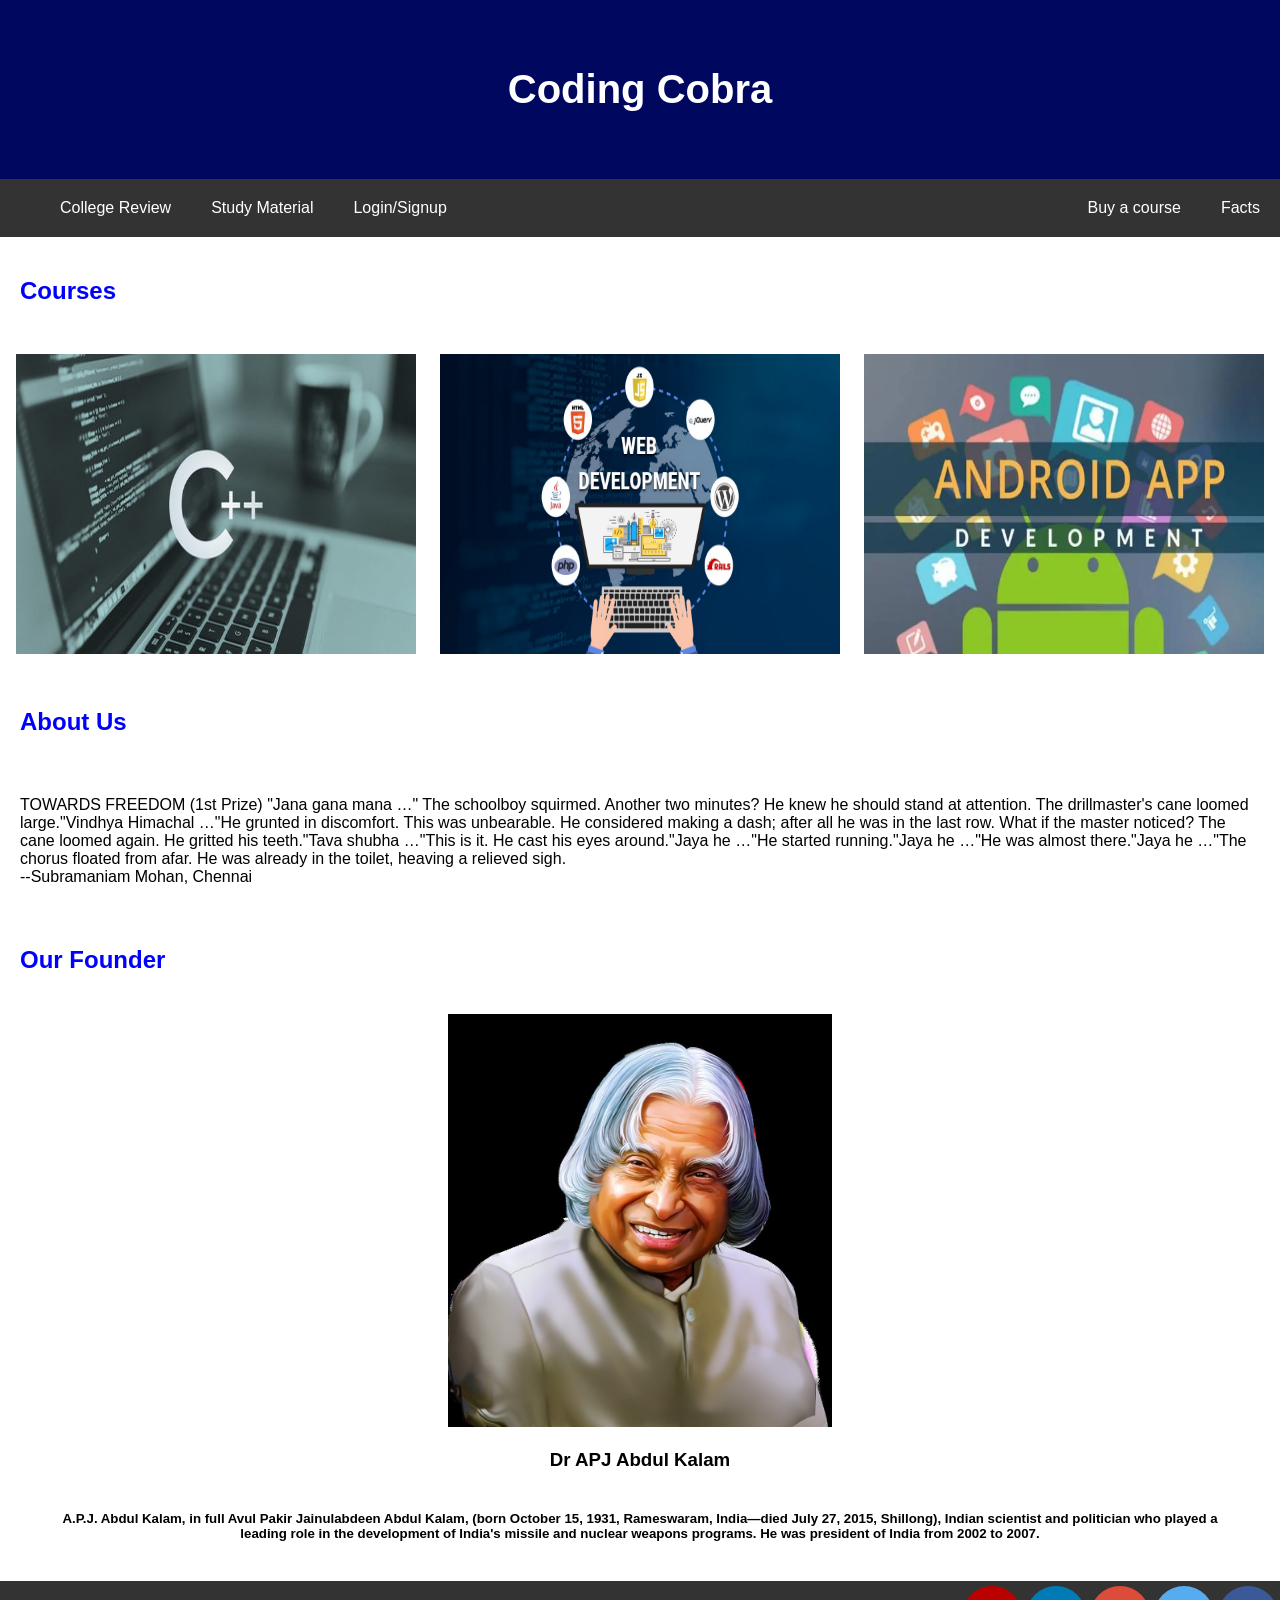
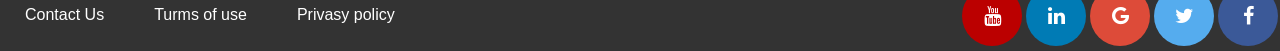
==== index.html @ f7d7b350 "Project Cobra" ====
<!DOCTYPE html>
<html lang="en">

<head>
    <meta charset="UTF-8">
    <meta http-equiv="X-UA-Compatible" content="IE=edge">
    <meta name="viewport" content="width=device-width, initial-scale=1.0">

<link rel="stylesheet" href="https://cdnjs.cloudflare.com/ajax/libs/font-awesome/4.7.0/css/font-awesome.min.css">

    <title>Coding Cobra| Home </title>
    <link rel="stylesheet" href="style.css">

</head>

<body>
    <header>
        <h1>Coding Cobra</h1>

    </header>
    <nav>
        <a href="" Home></a>
        <a href="collegeReview.html">College Review</a>
        <a href="">Study Material</a>
        <a href="CobraC++Login.html">Login/Signup</a>
        <a class="buy" href="box_prac_1.html">Facts</a>
        <a class="buy" href="Payment_form.html">Buy a course</a>
        
    </nav>
    <main>
        <section>
            <h2>Courses</h2>
            <div class="box">
                <div class="course">
                    <a class="c1" target="_blank" href="cobraC++.html"><img src="img/C++DSA.jpg" alt="C++ with DSA"></a>
                    <a class="c2" target="_blank" href=""><img src="img/webdevlopment.jpg" alt="Web Deveopment"></a>
                    <a class="c3" target="_blank" href=""><img src="img/android-app-development-620x350.jpg.webp" alt="Android Development"></a>

                </div>
                <div>
                    <h2>About Us</h2>
                    <p>TOWARDS FREEDOM (1st Prize)

                        "Jana gana mana …" The schoolboy squirmed. Another two minutes? He knew he should stand at
                        attention. The drillmaster's cane loomed large."Vindhya Himachal …"He grunted in discomfort.
                        This was unbearable. He considered making a dash; after all he was in the last row. What if the
                        master noticed? The cane loomed again. He gritted his teeth."Tava shubha …"This is it. He cast
                        his eyes around."Jaya he …"He started running."Jaya he …"He was almost there."Jaya he …"The
                        chorus floated from afar. He was already in the toilet, heaving a relieved sigh.

                        <br> --Subramaniam Mohan, Chennai

                    </p>
                </div>
            </div>
        </section>



        <section>
            <h2>Our Founder</h2>
            <img src="img/apj3.jpg" alt="This is Dr APJ Abdul Kalam" width="30%">
            <h3>Dr APJ Abdul Kalam </h3>
            <h5>A.P.J. Abdul Kalam, in full Avul Pakir Jainulabdeen Abdul Kalam, (born October 15, 1931, Rameswaram,
                India—died July 27, 2015, Shillong), Indian scientist and politician who played a leading role in the
                development of India's missile and nuclear weapons programs. He was president of India from 2002 to
                2007.</h5>
        </section>



    </main>

    <footer>
        <a href="form.html" target="_blank">Contact Us</a>
        <a href="">Turms of use</a>
        <a href="">Privasy policy</a>

<section>
<a href="#" class="fa fa-facebook"></a>
<a href="#" class="fa fa-twitter"></a>
<a href="#" class="fa fa-google"></a>
<a href="#" class="fa fa-linkedin"></a>
<a href="#" class="fa fa-youtube"></a>
</section>

    </footer>
</body>

</html>
---- style.css ----
* {
    box-sizing: content-box;
  }

body {
    margin: 0px;
    font-family: -apple-system, BlinkMacSystemFont, 'Segoe UI', Roboto, Oxygen, Ubuntu, Cantarell, 'Open Sans', 'Helvetica Neue', sans-serif;
}

header h1 {
    text-align: center;
    font-size: 40px;
    color: white;
}

header {
    padding: 40px;
    background-color: rgb(0, 7, 95);
}

nav {
    background-color: #333;
    overflow: hidden;
}
.buy{
    
    float: right;
    padding: 20px;
    
}

 nav a:hover{
    
    color:rgb(22, 207, 231);
}


nav a {
    text-decoration: none;
    padding: 20px;
    
    float: left;
    color: white;
}


main {
    background-color: white;
    text-align: center;
}

h2 {
    padding: 20px;
    color: blue;
    text-align: left;
}



div img{
    height: 300px;
    width: 400px;
    float: center;
}
section img:hover{
    background-color: rgb(7, 75, 53);

}

div p{
    padding: 20px;
    text-align: left;
}


div img {
    padding: 10px;
}

section h5 {
    margin: 40px;
}


footer a:hover{
    
    color:rgb(22, 207, 231);
}


.mid{

    float: right;
    
   
}

footer {
   
    background-color: #333;
    overflow: hidden;
}

footer a {
    text-decoration: none;
    padding: 25px;
    text-align: center;
    float: left;
    color: white;
}

.fa {
    padding: 20px;
    font-size: 20px;
    width: 20px;
    height: 20px;
    text-align: center;
    text-decoration: none;
    margin: 5px 2px;
    border-radius:50%;
    float: right;
  }
  
  .fa:hover {
      color: red;
      
      
  }
  
  .fa-facebook {
    background: #3B5998;
    color: white;
  }
  
  .fa-twitter {
    background: #55ACEE;
    color: white;
  }
  
  .fa-google {
    background: #dd4b39;
    color: white;
  }
  
  .fa-linkedin {
    background: #007bb5;
    color: white;
  }
  
  .fa-youtube {
    background: #bb0000;
    color: white;
  }
  
  .fa-instagram {
    background: #125688;
    color: white;
  }
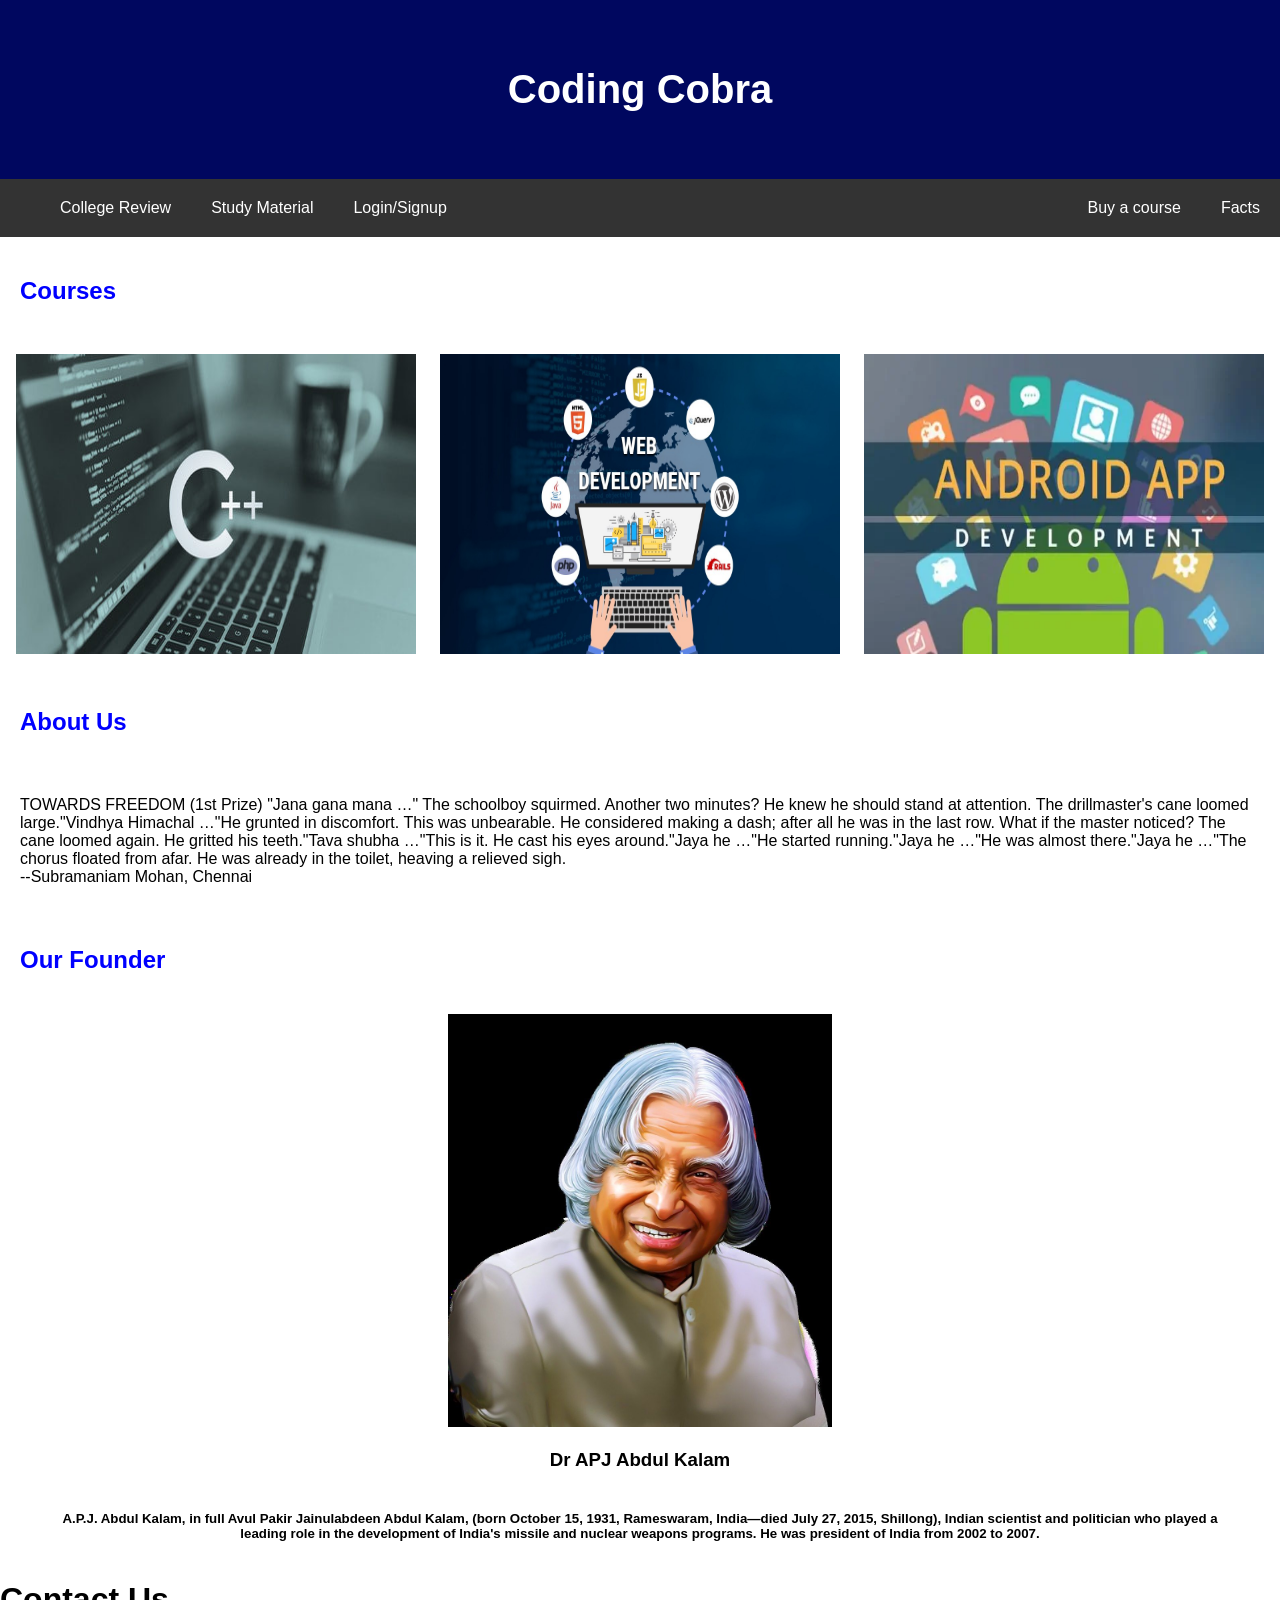
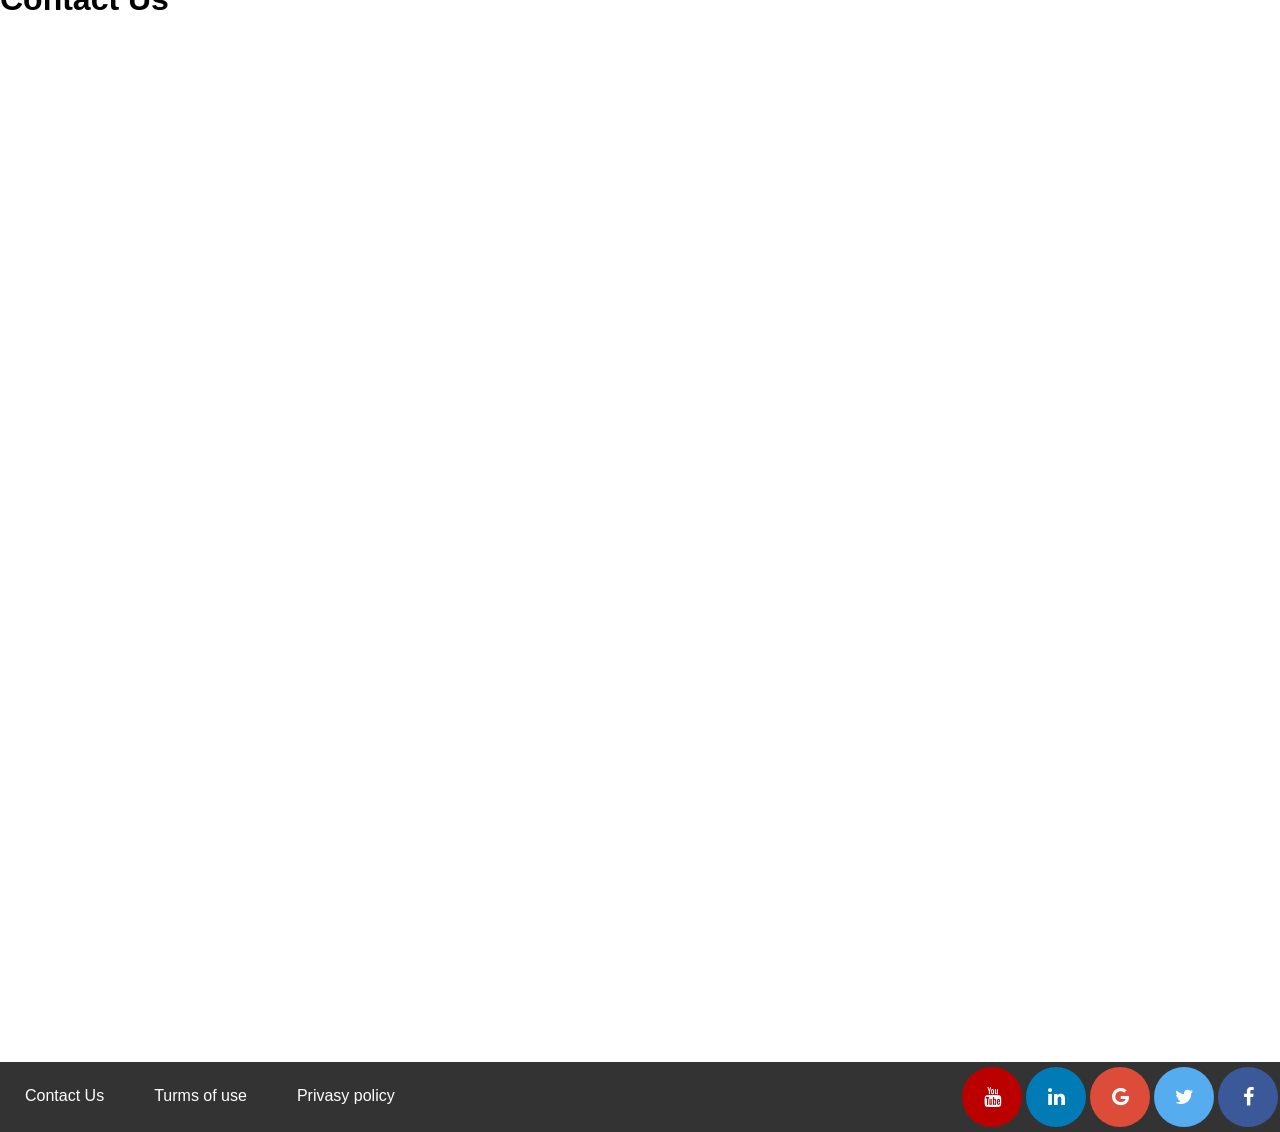
==== commit e9650bab: "contact form update" ====
--- a/index.html
+++ b/index.html
@@ -71,13 +71,32 @@
 
     </main>
 
+    <h1>Contact Us</h1>
+
+    <div class="contat">
+      <iframe
+        src="https://docs.google.com/forms/d/e/1FAIpQLSdulecLE9h5Id38C8aqW8FlGoRz5z80Focz8EzM2AGyyfvXEg/viewform?embedded=true"
+        width="1300px"
+        height="1000px"
+        frameborder="0"
+        marginheight="0"
+        marginwidth="0"
+        >Loading…</iframe
+      >
+    </div>
+    <br />
+    
     <footer>
-        <a href="form.html" target="_blank">Contact Us</a>
+        <a
+        href="https://docs.google.com/forms/d/e/1FAIpQLSdulecLE9h5Id38C8aqW8FlGoRz5z80Focz8EzM2AGyyfvXEg/viewform?usp=sf_link"
+        target="_blank"
+        >Contact Us</a
+      >
         <a href="">Turms of use</a>
         <a href="">Privasy policy</a>
 
 <section>
-<a href="#" class="fa fa-facebook"></a>
+<a href="https://www.facebook.com/nazmulhoque.choudhury.92" class="fa fa-facebook"></a>
 <a href="#" class="fa fa-twitter"></a>
 <a href="#" class="fa fa-google"></a>
 <a href="#" class="fa fa-linkedin"></a>
@@ -87,4 +106,4 @@
     </footer>
 </body>
 
-</html>+</html>
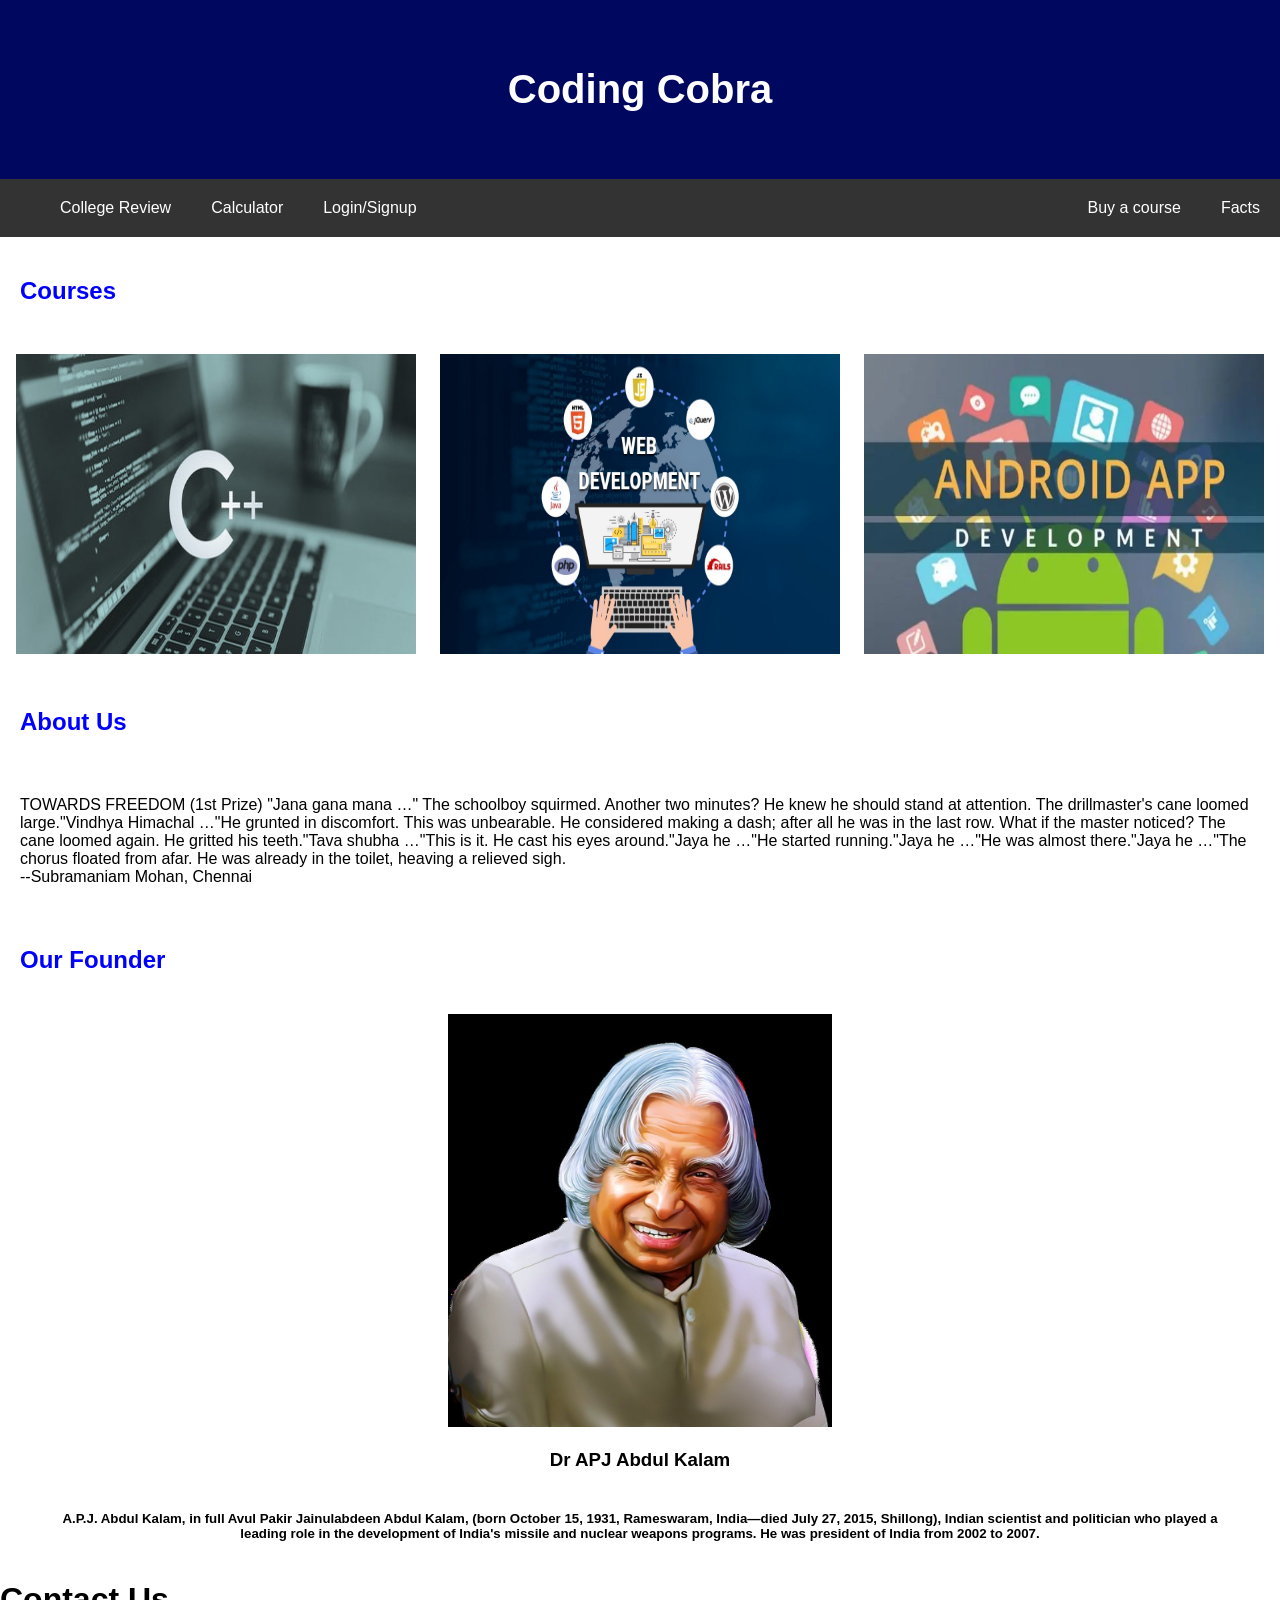
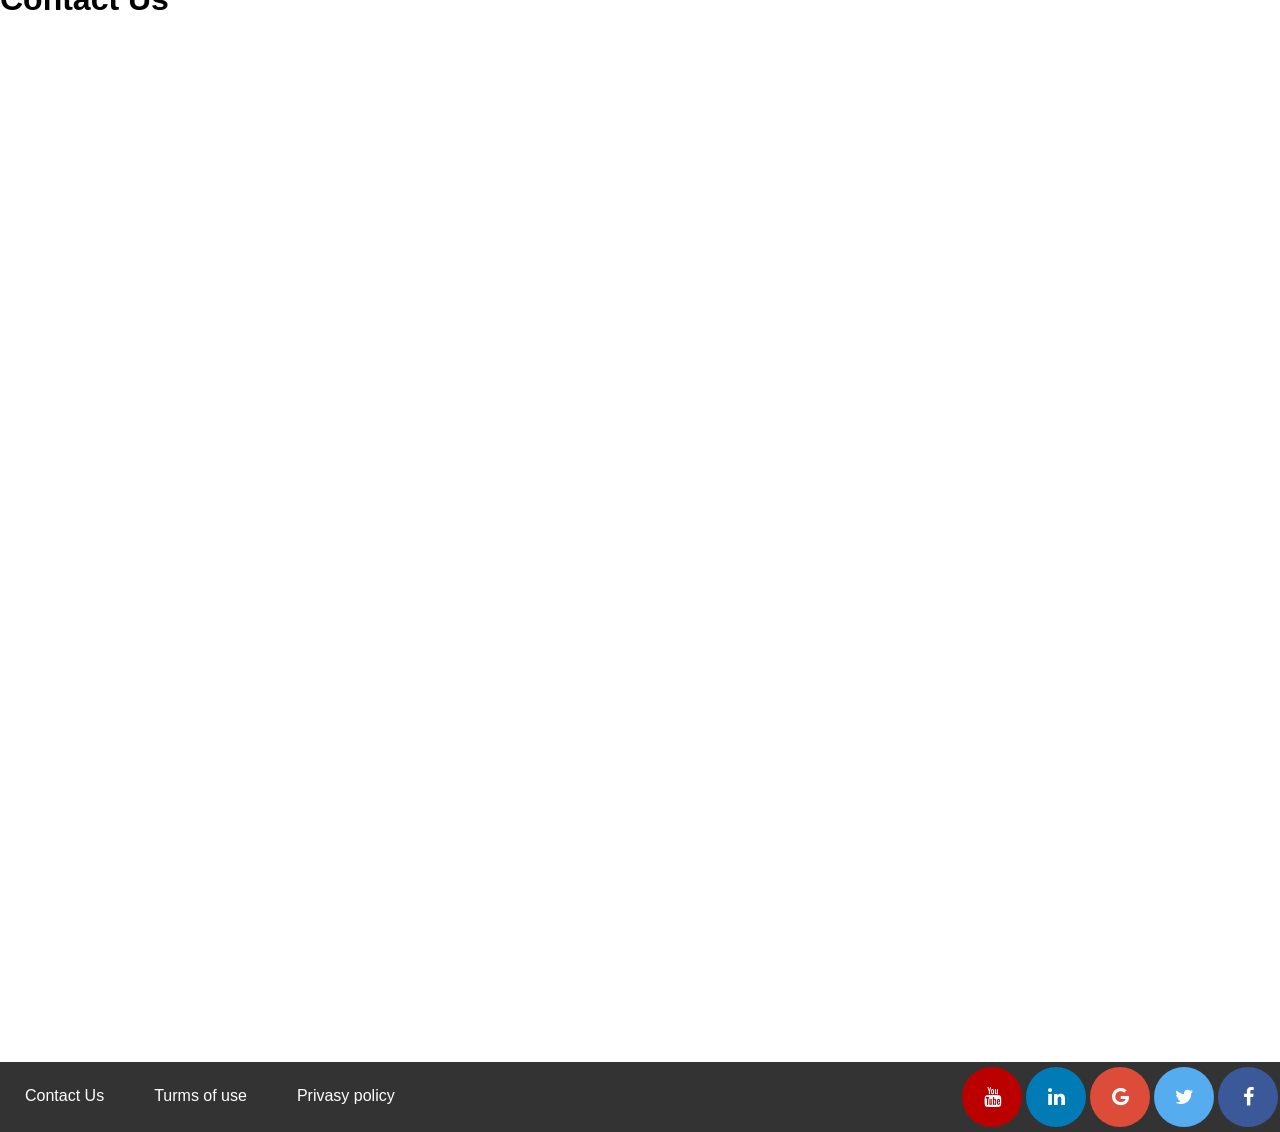
==== commit c81b25e2: "adding calculator" ====
--- a/index.html
+++ b/index.html
@@ -21,7 +21,7 @@
     <nav>
         <a href="" Home></a>
         <a href="collegeReview.html">College Review</a>
-        <a href="">Study Material</a>
+        <a target="_blank" href="https://nazmulhcy.github.io/BasicCalculator.github.io/">Calculator</a>
         <a href="CobraC++Login.html">Login/Signup</a>
         <a class="buy" href="box_prac_1.html">Facts</a>
         <a class="buy" href="Payment_form.html">Buy a course</a>
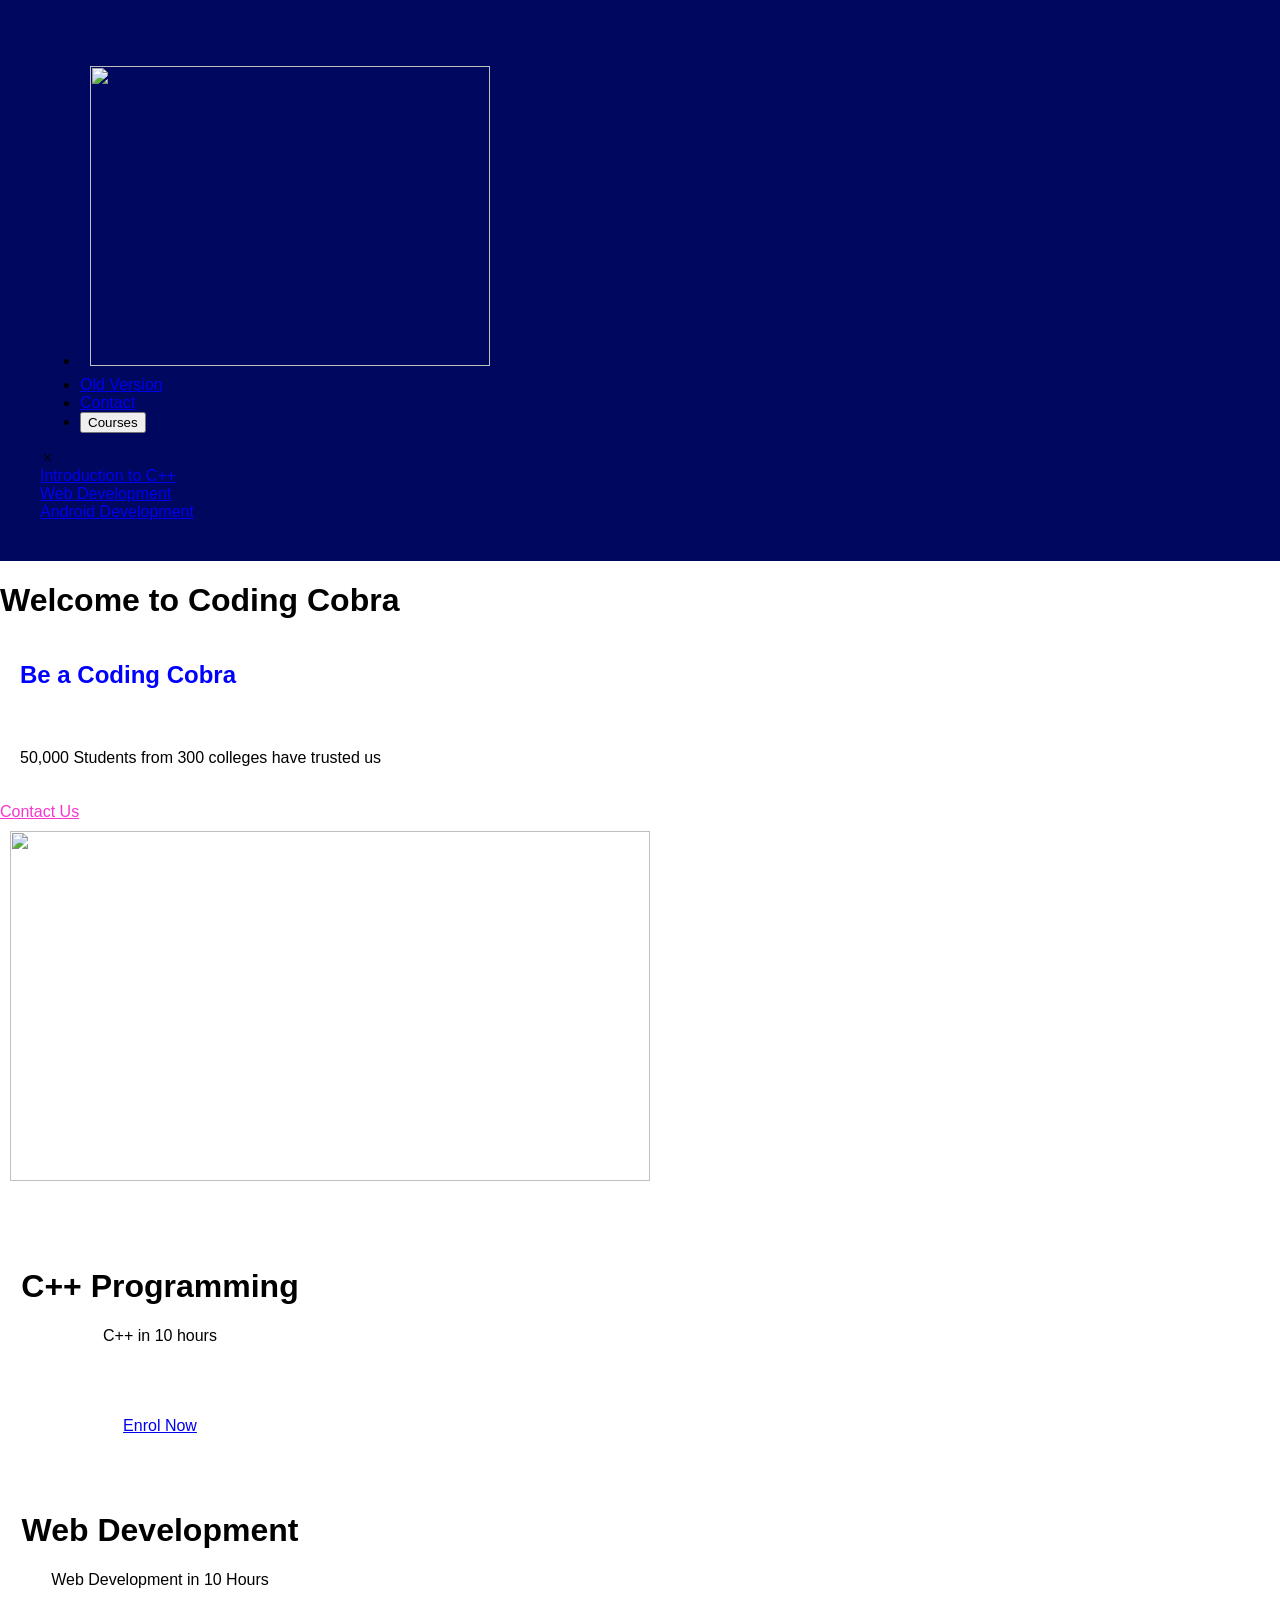
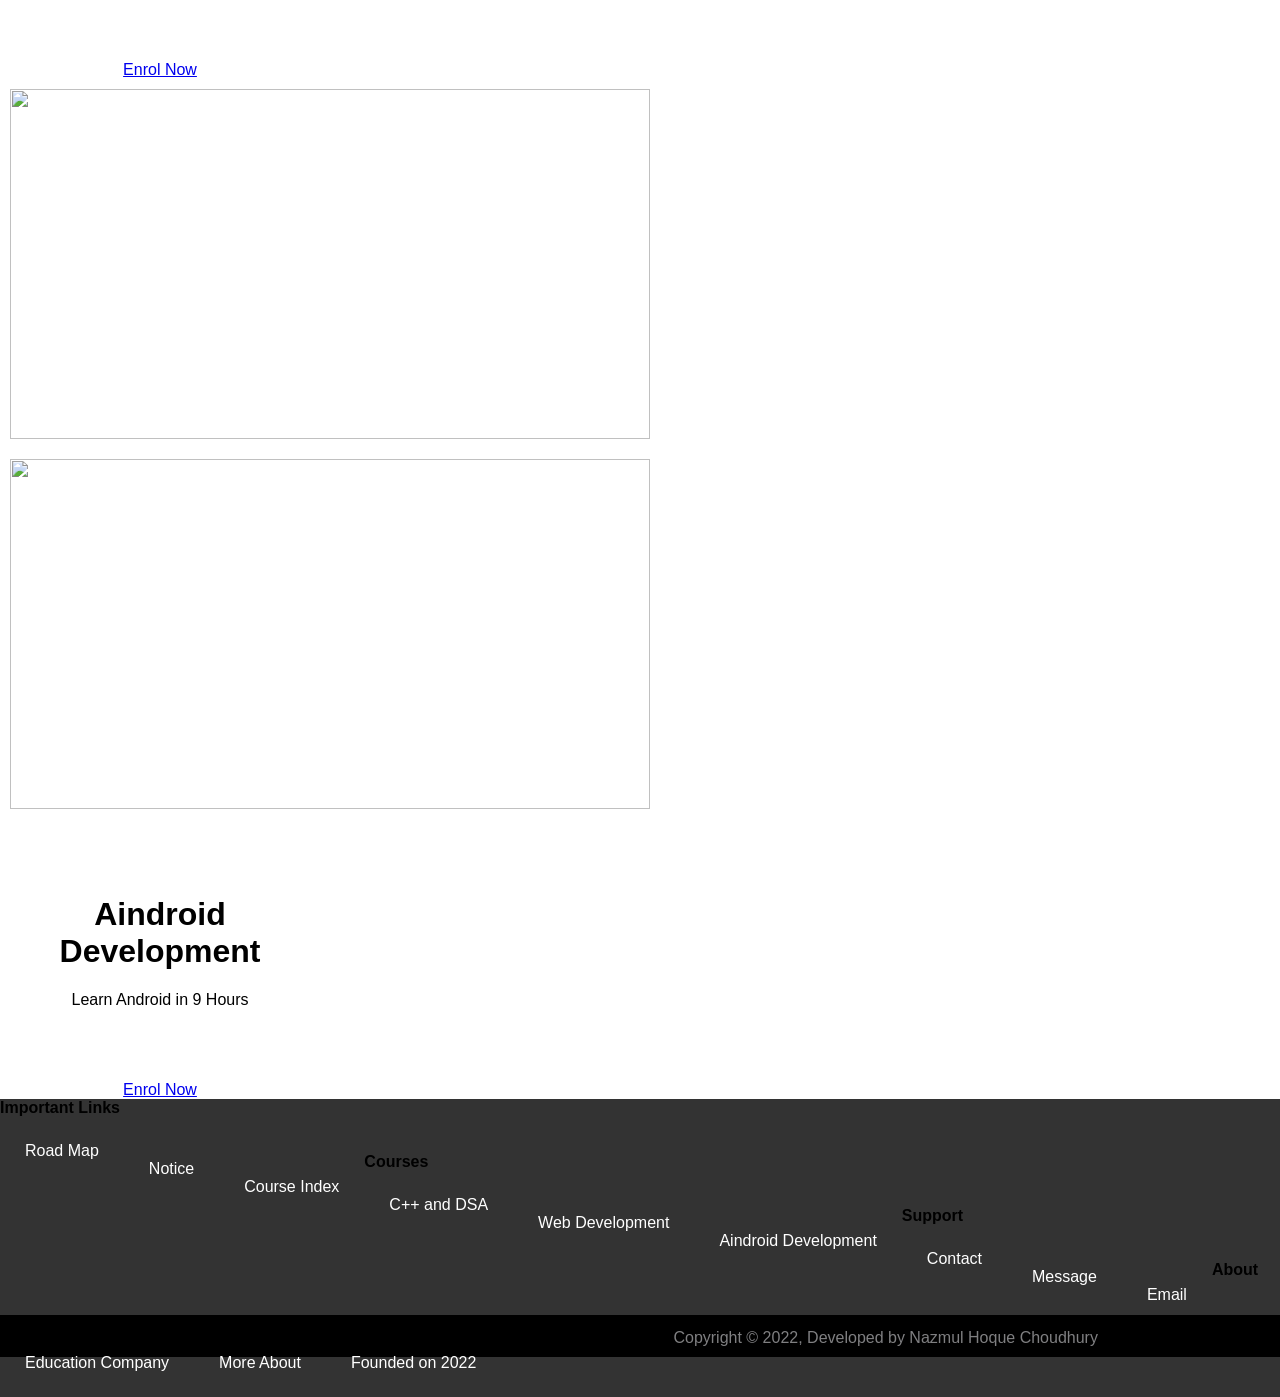
==== commit a35465ef: "added a popup" ====
--- a/index.html
+++ b/index.html
@@ -1,109 +1,171 @@
 <!DOCTYPE html>
 <html lang="en">
+  <head>
+    
+    <title>Coding Cobra</title>
+    <style>
+      @import url('https://fonts.googleapis.com/css2?family=Potta+One&family=Rubik+Moonrocks&display=swap');
+      </style>
+      <link rel="stylesheet" href="https://cdn.jsdelivr.net/npm/bootstrap-icons@1.9.1/font/bootstrap-icons.css">
+    <link rel="shortcut icon" href="pic/codingpic.png" type="image/x-icon">
+    <link rel="stylesheet" href="style.css">
+    <script src="https://cdnjs.cloudflare.com/ajax/libs/jquery/3.3.1/jquery.min.js"></script>
+  </head> 
+ 
+  <header>
+    <div class="navbar">
+      <div class="container">
+        <div class="navbar-collapse">
+          <ul>
+            <li class="logo navbar-active"><img src="pic/logo.png" alt=""></li>
+            <li class="block navbar-active"><a target="_blank" href="https://nazmulhcy.github.io/CodingCobra.github.io/" class="tap">Old Version</a></li>
+            <li class="block navbar-active"><a href="https://docs.google.com/forms/d/e/1FAIpQLSefEECtE3UmPcRkMT1bwhAatRlR3gMMiIJNhfhZXxllUFQs1A/viewform?usp=sf_link" class="tap" >Contact</a></li>
+            <li class="block navbar-active"><input class="tab" id="buttonHoroquartz" type="button" value="Courses" onclick="showPopup();"></li>
+          </ul>
+        </div>
+        <div  id="popUp">
+          <div  onclick="hidePopup();"> <i class="bi bi-x"> </i></div>
 
-<head>
-    <meta charset="UTF-8">
-    <meta http-equiv="X-UA-Compatible" content="IE=edge">
-    <meta name="viewport" content="width=device-width, initial-scale=1.0">
+         <div><a href="cpp.html">Introduction to C++</a></div>
+         <div><a href="web.html">Web Development</a></div>
+         <div><a href="aindroid.html">Android Development</a></div>
+         
+          <!-- <input type="button" value="<div>" onclick="hidePopup();"> -->
+            
+        </div>
+      </div>
+    </div>
+  </header>
 
-<link rel="stylesheet" href="https://cdnjs.cloudflare.com/ajax/libs/font-awesome/4.7.0/css/font-awesome.min.css">
+    <body>
+    <div class="about" >
+      <!-- <img src="pic/codingpic.png" alt="Snow" style="width: 100%" height="620px" /> -->
+      <div class="contain">
+        <div class="info">
+        <h1>Welcome to Coding Cobra</h1>
+        <h2>Be a Coding Cobra</h2>
+        <p>50,000 Students from 300 colleges have trusted us</p>
+        <a href="https://docs.google.com/forms/d/e/1FAIpQLSefEECtE3UmPcRkMT1bwhAatRlR3gMMiIJNhfhZXxllUFQs1A/viewform?usp=sf_link" class="tap" style="color:rgb(246, 55, 207) ;">Contact Us</a>
+      </div>
+      <div class="img">
+      <!-- <img src="pic/codingpic.png" alt="Snow" style="width: 600px" height="400px" /></div> -->
+    </div>
+    </div>
 
-    <title>Coding Cobra| Home </title>
-    <link rel="stylesheet" href="style.css">
+    <main>
+      <div class="faculti"></div>
+      <div class="course">
+        <div class="course-items">
+          <div class="elem" style="width: 50%">
+            <img src="pic/c++.jpg" alt="" style="height: 350px; width: 100%;" />
+          </div>
+          <div class="course-items-elem" style="width: 25%">
+            <p>
+              <h1>C++ Programming</h1>
+              C++ in 10 hours
+            </p>
+            <a href="cpp.html" class="tap" >Enrol Now</a>
+          </div>
+        </div>
+        <div class="course-items" id="mid">
+          <div class="course-items-elem" style="width: 25%">
+            <p>
+              <h1>Web Development</h1>
+              
+              Web Development in 10 Hours
+            </p>
+            <a href="web.html" class="tap" >Enrol Now</a>
+          </div>
+          <div class="elem" style="width: 50%">
+            <img src="pic/web.png" alt="" style="height: 350px ; width: 100%;" />
+          </div>
+        </div>
 
-</head>
+        <div class="course-items">
+          <div class="elem" style="width: 50%">
+            <img src="pic/aindroid.jpg" alt="" style="height: 350px; width: 100%;" />
+          </div>
+          <div class="course-items-elem" style="width: 25%">
+            <p>
+              <h1>Aindroid Development</h1>
+             
+              Learn Android in 9 Hours
+            </p>
+            <a href="aindroid.html" class="tap">Enrol Now</a>
+          </div>
+        </div>
+      </div>
+    </main>
+  </body>
+    <footer>
+      <div class="footer-items">
+      <div  class="footer">
+        <b>Important Links</b><br>
+        <a href="" class="footer-items-contain">Road Map</a><br>
+        <a href="" class="footer-items-contain">Notice</a><br>
+        <a href="" class="footer-items-contain">Course Index</a>
+       
+      </div>
+      
+      <div class="footer" >
+        <b>Courses</b><br>
+        <!-- <a href="">C++</a>
+        <a href="">Web Development</a>
+        <a href="">Aindroid Development</a> -->
+        <a href="" class="footer-items-contain">C++ and DSA</a><br>
+        <a href="" class="footer-items-contain">Web Development</a><br>
+        <a href="" class="footer-items-contain">Aindroid Development</a>
+       
+      </div>
+      <div class="footer" >
+        <b>Support</b><br>
+        <a href="" class="footer-items-contain">Contact</a><br>
+        <a href="" class="footer-items-contain">Message</a><br>
+        <a href="" class="footer-items-contain">Email</a>
+       
+      </div>
+     
+      <div class="footer">
+        <b>About</b><br>
+        <a href="" class="footer-items-contain">Education Company</a><br>
+        <a href="" class="footer-items-contain">More About</a><br>
+        <a href="" class="footer-items-contain">Founded on 2022</a>
+       
+   
+      </div>
+    </div>
+    <div class="footer-index" style="background-color: black; color:rgb(127, 127, 129); text-align: center; padding: 10px;">
+      Copyright © 2022, 
+      Developed by Nazmul Hoque Choudhury
+    </div>
+    </footer>
+  
+<script>
 
-<body>
-    <header>
-        <h1>Coding Cobra</h1>
+function showPopup() {
+  $("#popUp").before('<div id=grayBack></div>');
 
-    </header>
-    <nav>
-        <a href="" Home></a>
-        <a href="collegeReview.html">College Review</a>
-        <a target="_blank" href="https://nazmulhcy.github.io/BasicCalculator.github.io/">Calculator</a>
-        <a href="CobraC++Login.html">Login/Signup</a>
-        <a class="buy" href="box_prac_1.html">Facts</a>
-        <a class="buy" href="Payment_form.html">Buy a course</a>
-        
-    </nav>
-    <main>
-        <section>
-            <h2>Courses</h2>
-            <div class="box">
-                <div class="course">
-                    <a class="c1" target="_blank" href="cobraC++.html"><img src="img/C++DSA.jpg" alt="C++ with DSA"></a>
-                    <a class="c2" target="_blank" href=""><img src="img/webdevlopment.jpg" alt="Web Deveopment"></a>
-                    <a class="c3" target="_blank" href=""><img src="img/android-app-development-620x350.jpg.webp" alt="Android Development"></a>
+  var popupH = $("#popUp").height();
+  var popupW = $("#popUp").width();
 
-                </div>
-                <div>
-                    <h2>About Us</h2>
-                    <p>TOWARDS FREEDOM (1st Prize)
+  //$("#popUp").css("margin-top", "-" + (popupH / 2 + 40) + "px");
+  //$("#popUp").css("margin-left", "-" + popupH / 2 + "px");
 
-                        "Jana gana mana …" The schoolboy squirmed. Another two minutes? He knew he should stand at
-                        attention. The drillmaster's cane loomed large."Vindhya Himachal …"He grunted in discomfort.
-                        This was unbearable. He considered making a dash; after all he was in the last row. What if the
-                        master noticed? The cane loomed again. He gritted his teeth."Tava shubha …"This is it. He cast
-                        his eyes around."Jaya he …"He started running."Jaya he …"He was almost there."Jaya he …"The
-                        chorus floated from afar. He was already in the toilet, heaving a relieved sigh.
+  $("#grayBack").css('opacity', 0).fadeTo(300, 0.5, function() {
+    $("#popUp").fadeIn(500);
+  });
+}
 
-                        <br> --Subramaniam Mohan, Chennai
+function hidePopup() {
+  $("#grayBack").fadeOut('fast', function() {
+    $(this).remove()
+  });
 
-                    </p>
-                </div>
-            </div>
-        </section>
-
-
-
-        <section>
-            <h2>Our Founder</h2>
-            <img src="img/apj3.jpg" alt="This is Dr APJ Abdul Kalam" width="30%">
-            <h3>Dr APJ Abdul Kalam </h3>
-            <h5>A.P.J. Abdul Kalam, in full Avul Pakir Jainulabdeen Abdul Kalam, (born October 15, 1931, Rameswaram,
-                India—died July 27, 2015, Shillong), Indian scientist and politician who played a leading role in the
-                development of India's missile and nuclear weapons programs. He was president of India from 2002 to
-                2007.</h5>
-        </section>
-
-
-
-    </main>
-
-    <h1>Contact Us</h1>
-
-    <div class="contat">
-      <iframe
-        src="https://docs.google.com/forms/d/e/1FAIpQLSdulecLE9h5Id38C8aqW8FlGoRz5z80Focz8EzM2AGyyfvXEg/viewform?embedded=true"
-        width="1300px"
-        height="1000px"
-        frameborder="0"
-        marginheight="0"
-        marginwidth="0"
-        >Loading…</iframe
-      >
-    </div>
-    <br />
-    
-    <footer>
-        <a
-        href="https://docs.google.com/forms/d/e/1FAIpQLSdulecLE9h5Id38C8aqW8FlGoRz5z80Focz8EzM2AGyyfvXEg/viewform?usp=sf_link"
-        target="_blank"
-        >Contact Us</a
-      >
-        <a href="">Turms of use</a>
-        <a href="">Privasy policy</a>
-
-<section>
-<a href="https://www.facebook.com/nazmulhoque.choudhury.92" class="fa fa-facebook"></a>
-<a href="#" class="fa fa-twitter"></a>
-<a href="#" class="fa fa-google"></a>
-<a href="#" class="fa fa-linkedin"></a>
-<a href="#" class="fa fa-youtube"></a>
-</section>
-
-    </footer>
-</body>
+  $("#popUp").fadeOut('fast', function() {
+    $(this).hide()
+  });
+}
+  
+</script>
 
 </html>
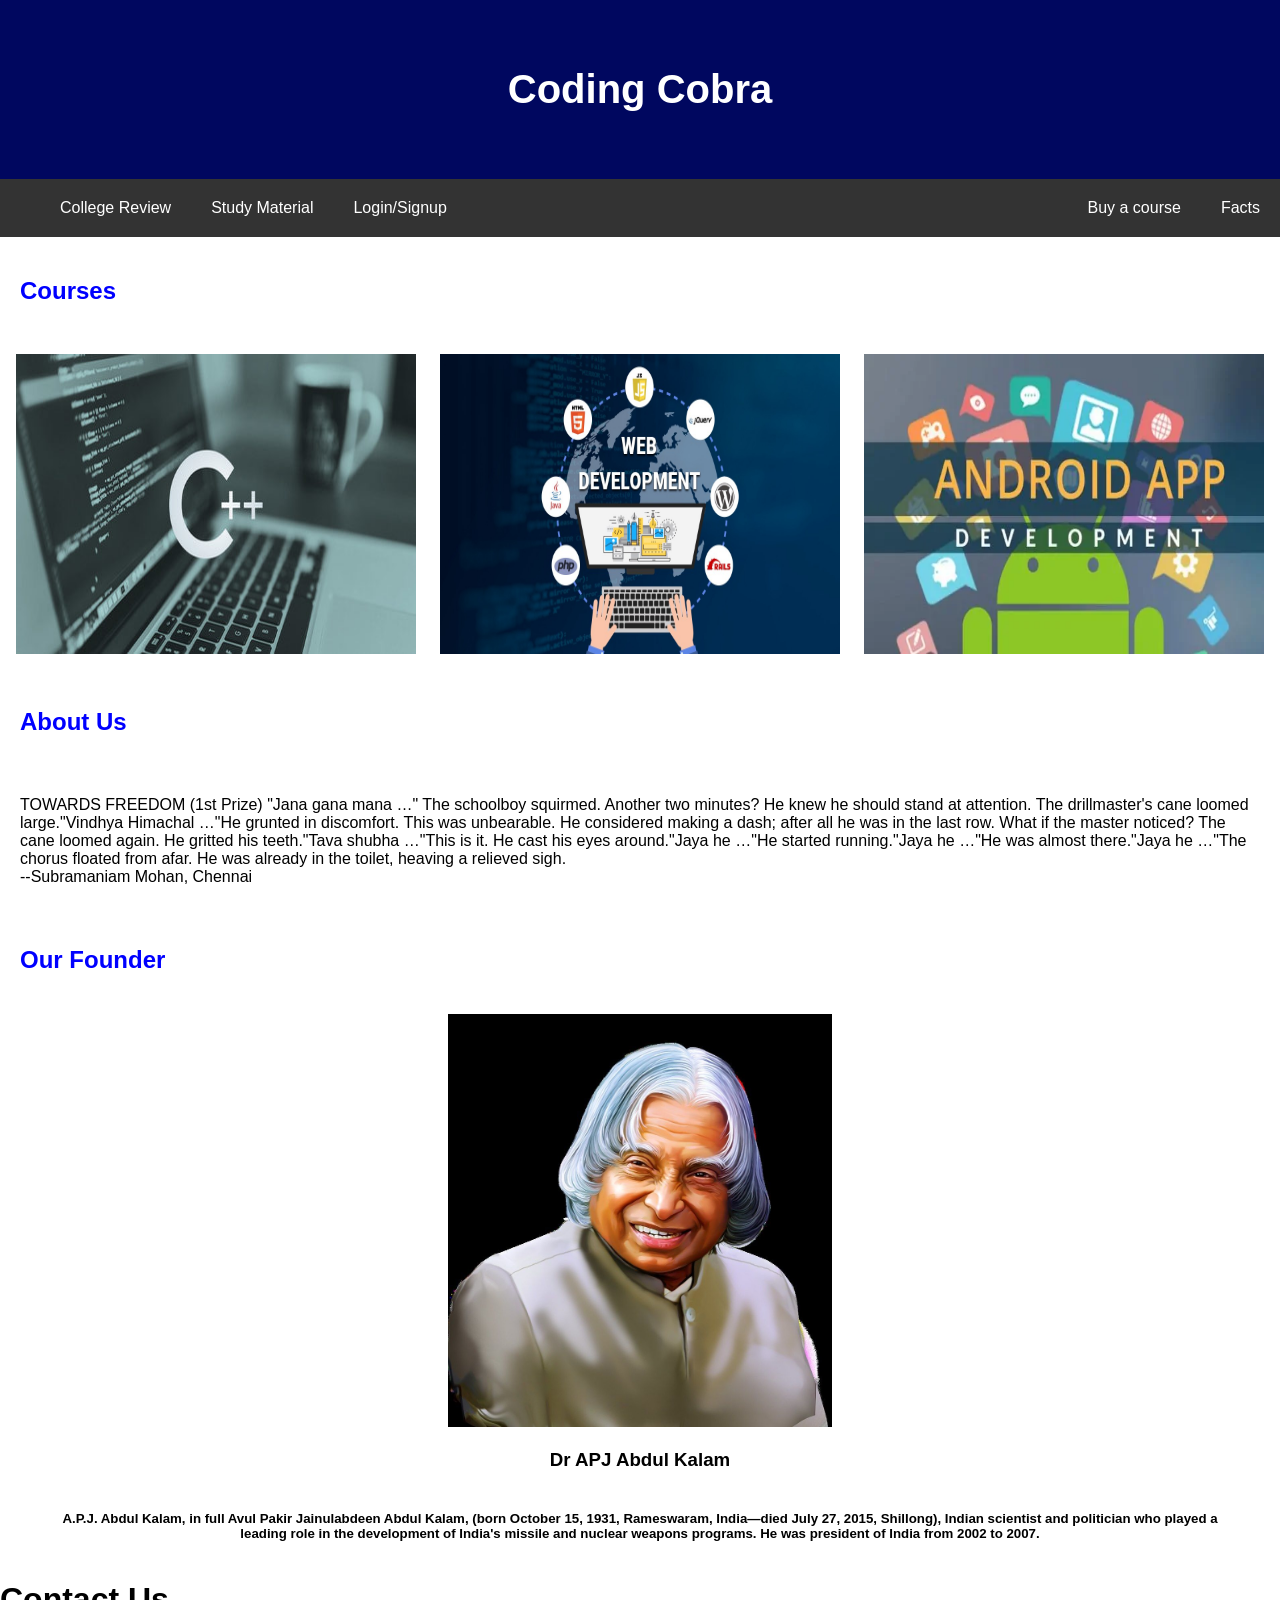
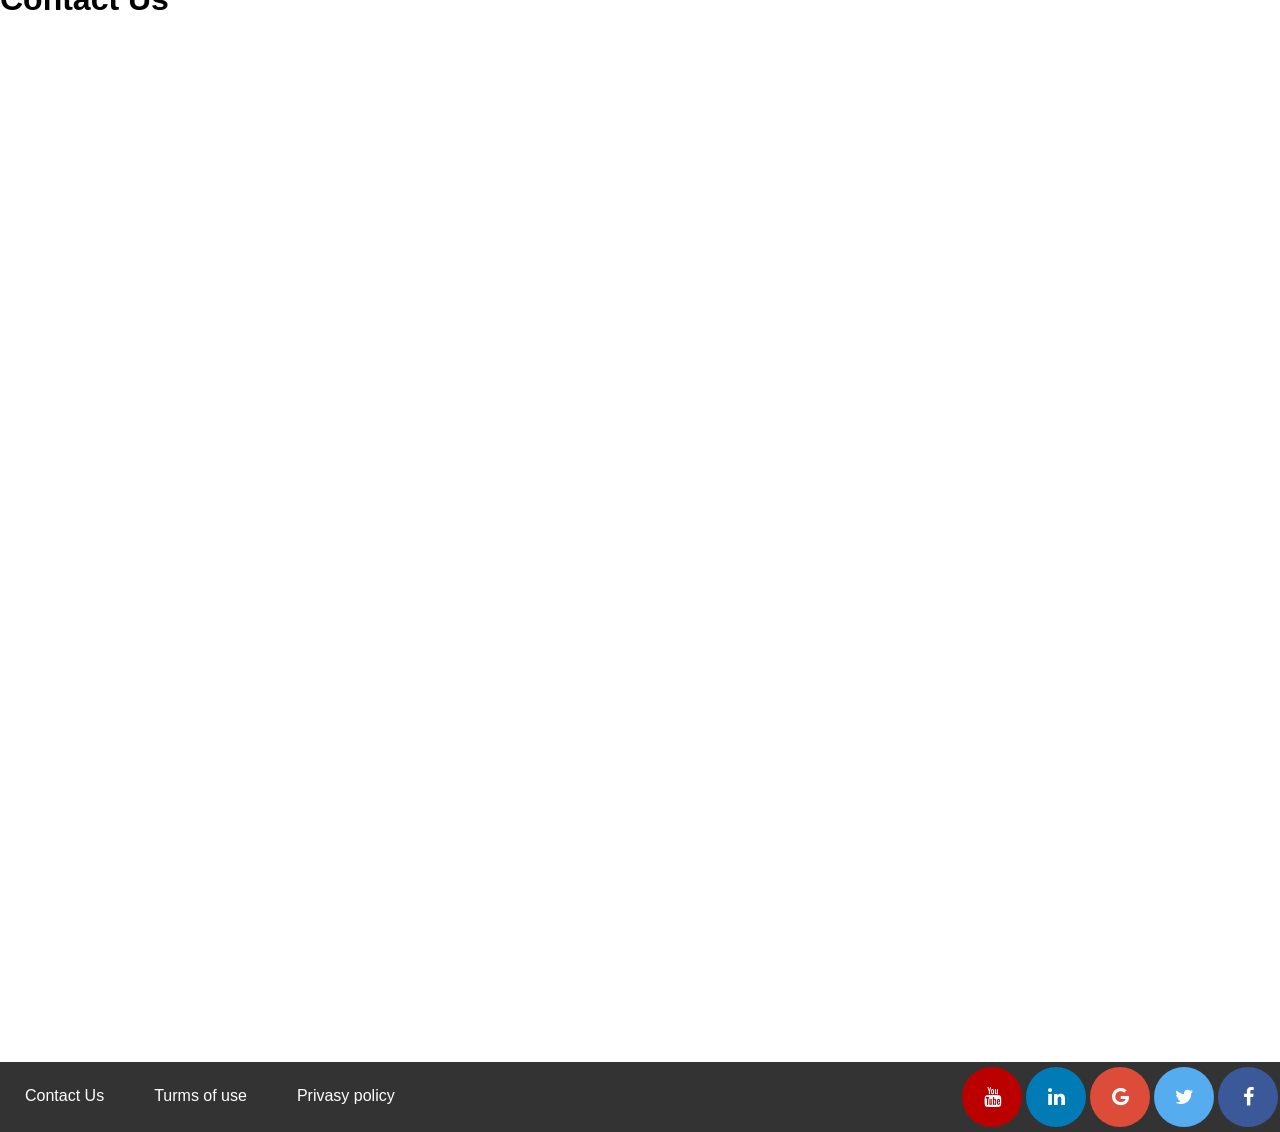
==== commit 0d8abceb: "older" ====
--- a/index.html
+++ b/index.html
@@ -1,171 +1,117 @@
 <!DOCTYPE html>
 <html lang="en">
   <head>
-    
-    <title>Coding Cobra</title>
-    <style>
-      @import url('https://fonts.googleapis.com/css2?family=Potta+One&family=Rubik+Moonrocks&display=swap');
-      </style>
-      <link rel="stylesheet" href="https://cdn.jsdelivr.net/npm/bootstrap-icons@1.9.1/font/bootstrap-icons.css">
-    <link rel="shortcut icon" href="pic/codingpic.png" type="image/x-icon">
-    <link rel="stylesheet" href="style.css">
-    <script src="https://cdnjs.cloudflare.com/ajax/libs/jquery/3.3.1/jquery.min.js"></script>
-  </head> 
- 
-  <header>
-    <div class="navbar">
-      <div class="container">
-        <div class="navbar-collapse">
-          <ul>
-            <li class="logo navbar-active"><img src="pic/logo.png" alt=""></li>
-            <li class="block navbar-active"><a target="_blank" href="https://nazmulhcy.github.io/CodingCobra.github.io/" class="tap">Old Version</a></li>
-            <li class="block navbar-active"><a href="https://docs.google.com/forms/d/e/1FAIpQLSefEECtE3UmPcRkMT1bwhAatRlR3gMMiIJNhfhZXxllUFQs1A/viewform?usp=sf_link" class="tap" >Contact</a></li>
-            <li class="block navbar-active"><input class="tab" id="buttonHoroquartz" type="button" value="Courses" onclick="showPopup();"></li>
-          </ul>
-        </div>
-        <div  id="popUp">
-          <div  onclick="hidePopup();"> <i class="bi bi-x"> </i></div>
+    <meta charset="UTF-8" />
+    <meta http-equiv="X-UA-Compatible" content="IE=edge" />
+    <meta name="viewport" content="width=device-width, initial-scale=1.0" />
 
-         <div><a href="cpp.html">Introduction to C++</a></div>
-         <div><a href="web.html">Web Development</a></div>
-         <div><a href="aindroid.html">Android Development</a></div>
-         
-          <!-- <input type="button" value="<div>" onclick="hidePopup();"> -->
-            
-        </div>
-      </div>
-    </div>
-  </header>
+    <link
+      rel="stylesheet"
+      href="https://cdnjs.cloudflare.com/ajax/libs/font-awesome/4.7.0/css/font-awesome.min.css"
+    />
 
-    <body>
-    <div class="about" >
-      <!-- <img src="pic/codingpic.png" alt="Snow" style="width: 100%" height="620px" /> -->
-      <div class="contain">
-        <div class="info">
-        <h1>Welcome to Coding Cobra</h1>
-        <h2>Be a Coding Cobra</h2>
-        <p>50,000 Students from 300 colleges have trusted us</p>
-        <a href="https://docs.google.com/forms/d/e/1FAIpQLSefEECtE3UmPcRkMT1bwhAatRlR3gMMiIJNhfhZXxllUFQs1A/viewform?usp=sf_link" class="tap" style="color:rgb(246, 55, 207) ;">Contact Us</a>
-      </div>
-      <div class="img">
-      <!-- <img src="pic/codingpic.png" alt="Snow" style="width: 600px" height="400px" /></div> -->
-    </div>
-    </div>
+    <title>Coding Cobra| Home</title>
+    <link rel="stylesheet" href="style.css" />
+  </head>
 
+  <body>
+    <header>
+      <h1>Coding Cobra</h1>
+    </header>
+    <nav>
+      <a href="" Home></a>
+      <a href="collegeReview.html">College Review</a>
+      <a href="">Study Material</a>
+      <a href="CobraC++Login.html">Login/Signup</a>
+      <a class="buy" href="box_prac_1.html">Facts</a>
+      <a class="buy" href="Payment_form.html">Buy a course</a>
+    </nav>
     <main>
-      <div class="faculti"></div>
-      <div class="course">
-        <div class="course-items">
-          <div class="elem" style="width: 50%">
-            <img src="pic/c++.jpg" alt="" style="height: 350px; width: 100%;" />
+      <section>
+        <h2>Courses</h2>
+        <div class="box">
+          <div class="course">
+            <a class="c1" target="_blank" href="cobraC++.html"
+              ><img src="img/C++DSA.jpg" alt="C++ with DSA"
+            /></a>
+            <a class="c2" target="_blank" href=""
+              ><img src="img/webdevlopment.jpg" alt="Web Deveopment"
+            /></a>
+            <a class="c3" target="_blank" href=""
+              ><img
+                src="img/android-app-development-620x350.jpg.webp"
+                alt="Android Development"
+            /></a>
           </div>
-          <div class="course-items-elem" style="width: 25%">
+          <div>
+            <h2>About Us</h2>
             <p>
-              <h1>C++ Programming</h1>
-              C++ in 10 hours
+              TOWARDS FREEDOM (1st Prize) "Jana gana mana …" The schoolboy
+              squirmed. Another two minutes? He knew he should stand at
+              attention. The drillmaster's cane loomed large."Vindhya Himachal
+              …"He grunted in discomfort. This was unbearable. He considered
+              making a dash; after all he was in the last row. What if the
+              master noticed? The cane loomed again. He gritted his teeth."Tava
+              shubha …"This is it. He cast his eyes around."Jaya he …"He started
+              running."Jaya he …"He was almost there."Jaya he …"The chorus
+              floated from afar. He was already in the toilet, heaving a
+              relieved sigh.
+
+              <br />
+              --Subramaniam Mohan, Chennai
             </p>
-            <a href="cpp.html" class="tap" >Enrol Now</a>
           </div>
         </div>
-        <div class="course-items" id="mid">
-          <div class="course-items-elem" style="width: 25%">
-            <p>
-              <h1>Web Development</h1>
-              
-              Web Development in 10 Hours
-            </p>
-            <a href="web.html" class="tap" >Enrol Now</a>
-          </div>
-          <div class="elem" style="width: 50%">
-            <img src="pic/web.png" alt="" style="height: 350px ; width: 100%;" />
-          </div>
-        </div>
+      </section>
 
-        <div class="course-items">
-          <div class="elem" style="width: 50%">
-            <img src="pic/aindroid.jpg" alt="" style="height: 350px; width: 100%;" />
-          </div>
-          <div class="course-items-elem" style="width: 25%">
-            <p>
-              <h1>Aindroid Development</h1>
-             
-              Learn Android in 9 Hours
-            </p>
-            <a href="aindroid.html" class="tap">Enrol Now</a>
-          </div>
-        </div>
-      </div>
+      <section>
+        <h2>Our Founder</h2>
+        <img src="img/apj3.jpg" alt="This is Dr APJ Abdul Kalam" width="30%" />
+        <h3>Dr APJ Abdul Kalam</h3>
+        <h5>
+          A.P.J. Abdul Kalam, in full Avul Pakir Jainulabdeen Abdul Kalam, (born
+          October 15, 1931, Rameswaram, India—died July 27, 2015, Shillong),
+          Indian scientist and politician who played a leading role in the
+          development of India's missile and nuclear weapons programs. He was
+          president of India from 2002 to 2007.
+        </h5>
+      </section>
     </main>
+
+    <h1>Contact Us</h1>
+
+    <div class="contat">
+      <iframe
+        src="https://docs.google.com/forms/d/e/1FAIpQLSdulecLE9h5Id38C8aqW8FlGoRz5z80Focz8EzM2AGyyfvXEg/viewform?embedded=true"
+        width="1300px"
+        height="1000px"
+        frameborder="0"
+        marginheight="0"
+        marginwidth="0"
+        >Loading…</iframe
+      >
+    </div>
+    <br />
+    <footer>
+      <!-- <a href="form.html" target="_blank">Contact Us</a> -->
+      <a
+        href="https://docs.google.com/forms/d/e/1FAIpQLSdulecLE9h5Id38C8aqW8FlGoRz5z80Focz8EzM2AGyyfvXEg/viewform?usp=sf_link"
+        target="_blank"
+        >Contact Us</a
+      >
+      <a href="">Turms of use</a>
+      <a href="">Privasy policy</a>
+
+      <section>
+        <a
+          href="https://www.facebook.com/nazmulhoque.choudhury.92"
+          class="fa fa-facebook"
+        ></a>
+        <a href="#" class="fa fa-twitter"></a>
+        <a href="#" class="fa fa-google"></a>
+        <a href="#" class="fa fa-linkedin"></a>
+        <a href="#" class="fa fa-youtube"></a>
+      </section>
+    </footer>
   </body>
-    <footer>
-      <div class="footer-items">
-      <div  class="footer">
-        <b>Important Links</b><br>
-        <a href="" class="footer-items-contain">Road Map</a><br>
-        <a href="" class="footer-items-contain">Notice</a><br>
-        <a href="" class="footer-items-contain">Course Index</a>
-       
-      </div>
-      
-      <div class="footer" >
-        <b>Courses</b><br>
-        <!-- <a href="">C++</a>
-        <a href="">Web Development</a>
-        <a href="">Aindroid Development</a> -->
-        <a href="" class="footer-items-contain">C++ and DSA</a><br>
-        <a href="" class="footer-items-contain">Web Development</a><br>
-        <a href="" class="footer-items-contain">Aindroid Development</a>
-       
-      </div>
-      <div class="footer" >
-        <b>Support</b><br>
-        <a href="" class="footer-items-contain">Contact</a><br>
-        <a href="" class="footer-items-contain">Message</a><br>
-        <a href="" class="footer-items-contain">Email</a>
-       
-      </div>
-     
-      <div class="footer">
-        <b>About</b><br>
-        <a href="" class="footer-items-contain">Education Company</a><br>
-        <a href="" class="footer-items-contain">More About</a><br>
-        <a href="" class="footer-items-contain">Founded on 2022</a>
-       
-   
-      </div>
-    </div>
-    <div class="footer-index" style="background-color: black; color:rgb(127, 127, 129); text-align: center; padding: 10px;">
-      Copyright © 2022, 
-      Developed by Nazmul Hoque Choudhury
-    </div>
-    </footer>
-  
-<script>
-
-function showPopup() {
-  $("#popUp").before('<div id=grayBack></div>');
-
-  var popupH = $("#popUp").height();
-  var popupW = $("#popUp").width();
-
-  //$("#popUp").css("margin-top", "-" + (popupH / 2 + 40) + "px");
-  //$("#popUp").css("margin-left", "-" + popupH / 2 + "px");
-
-  $("#grayBack").css('opacity', 0).fadeTo(300, 0.5, function() {
-    $("#popUp").fadeIn(500);
-  });
-}
-
-function hidePopup() {
-  $("#grayBack").fadeOut('fast', function() {
-    $(this).remove()
-  });
-
-  $("#popUp").fadeOut('fast', function() {
-    $(this).hide()
-  });
-}
-  
-</script>
-
 </html>
